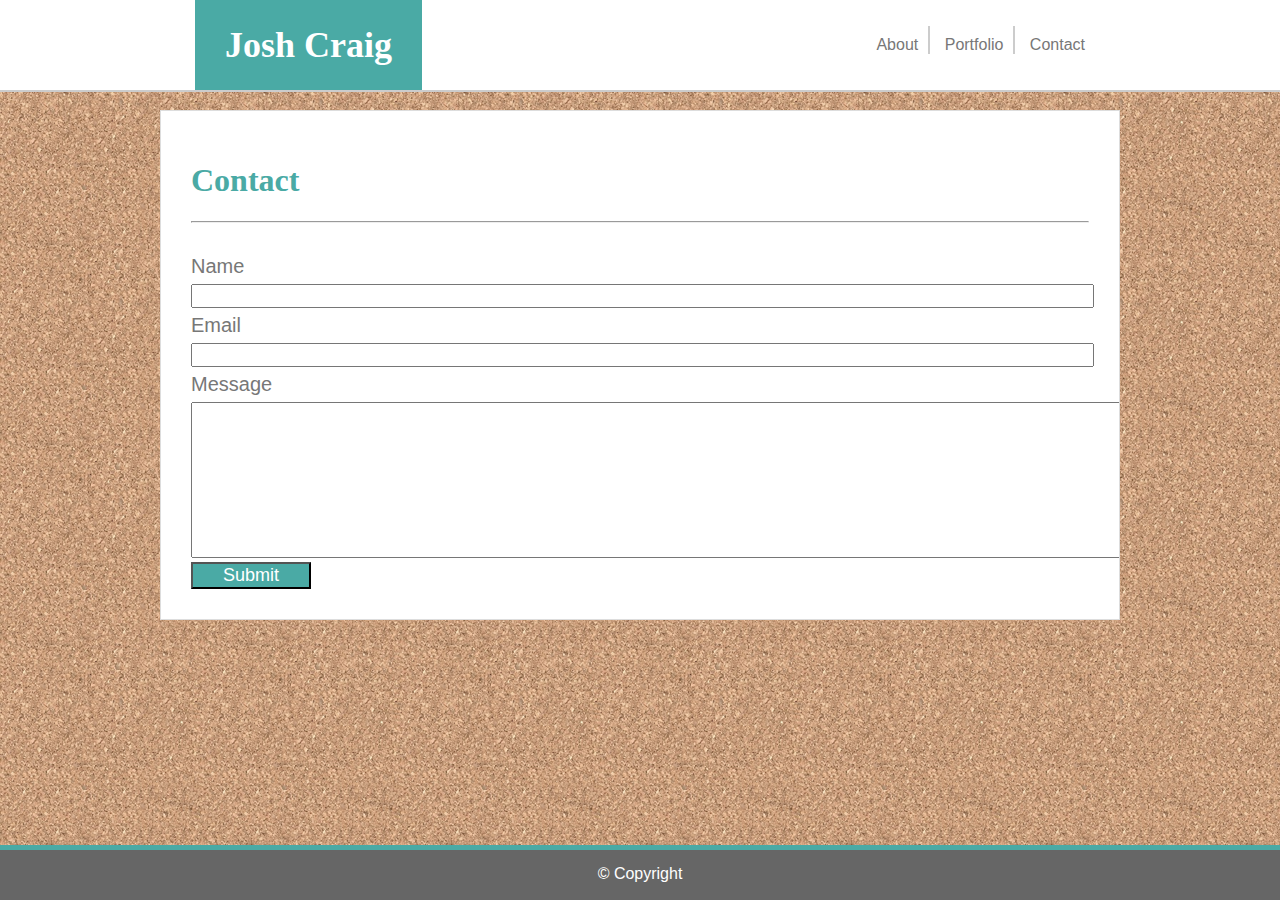
==== contact.html @ ae7bac1a "Completed first draft of all three websites" ====
<!-- HTML Bio with CSS -->
<!DOCTYPE html>
<html>
<head>
    <title>Contact</title>
    <!-- Linked page with CSS code -->
    <link rel="stylesheet" href="assets/css/style.css" type="text/css"/>
    <!-- Styled background with image -->
    <style>
    body{
    background-image: url("assets/images/cork-board.png");
    }
    </style>
  </head>

<!-- This contains all content for the website in the body tag -->
<body>
  <!-- the header contains both Name logo and the listed web tags -->
  <header class="top">
    <section class="header"> 
      <!-- name tag logo -->
      <div id="logo">
        <h1 id="heading">Josh Craig</h1>
      </div>
      <!-- listed web links -->
      <div>
        <ul id="nav">
          <li class="line"><a href="index.html" target="About">About</a></li>
          <li class="line"><a  href="portfolio.html" target="Portfolio"> Portfolio </a></li>
          <li><a href="contact.html" target="Contact">Contact</a></li>
        </ul>
      </div>
  </section>
  </header>

  <!-- This section contains all subjects that are in the white bordered frame  -->
    <div id="wrap">
     <!-- heading portfolio  -->
        <h1 id="heading">Contact</h1>
   
     <!-- this prompts a line below the heading  -->
        <hr/>
        <br>
        <!-- this section builds the text subission boxes and positioning -->
        <form>
                <label for="address" id="names">Name</label>
                <br>
                <input type="text" name="user-text" id="user-pwd">
                <br>
                <label for="address" id="names">Email</label>
                <br>
                <input type="text" name="user-text" id="user-pwd">
                <br>
                <label for="address" id="names">Message</label>
                <br>
                <textarea rows="10" cols="125" name="address" id="address"></textarea>
                <br>
                <input type="submit" value="Submit" id="submit">
            </form>



    </div>

        <!-- this section is for the footer and all contents in its section  -->
        <footer class="footer">
            <div id="text"> 
             <!-- copyright tag = &copy;  -->
                &copy; Copyright
            </div>
        </footer>
    
</body>
<!-- closing of the page  -->
    
 </html>
---- assets/css/style.css ----
/* This is the set-up for the entire web page  */
/* this section is the css properties for the index.html page */
/*  */

html{
    position: relative;
    min-height: 100%;
}
a{
    text-decoration: none;
    color: #777777;
}

/* this tag changes the fonts and text for all heading tags */
#heading{
    font-family: Georgia, Times,'Times New Roman', serif;
}
/* changes text type and color of the body text */
body{
    font-family: 'Arial', 'Helvetica Neue', Helvetica, sans-serif;
    color: c;
}
/* setting the header in location */
.top{
    position: absolute;
    background-color:#ffffff;
    top: 0;
    left:0;
    width: 100%;
    border-bottom: 2px solid #cccccc;
}
/* this is the name tag id  */
#logo{
    float: left;
    background-color: #4aaaa5;
    margin-left: 195px;
    padding-left:30px;
    padding-right:30px;
    color: white;
    font-size: 18px;

}
/* this is the list tag id to change text characteristics  */
#nav{
    float: right;
    list-style: none;
    margin-right: 195px;
    padding-top: 10px;
}
/* this modifies the list options  */
li{
    /* this prompts the list to change in line with on another */
    display: inline-block;
    padding-top: 10px;
    padding-left: 10px;

}

.line{
    border-right: 2px solid #cccccc;
    padding-right: 10px;
}
/* this is the class that keeps all contents inside the whiteboard  */
#wrap{
    width: 960px;
    background-color: white;
    margin-left: auto;
    margin-right:auto;
    margin-top: 110px;
    border: 1px solid #dddddd;
    overflow: hidden;
    height: wrap;
    margin-bottom: 70px;
    box-sizing: border-box;
    padding: 30px;
    color: #4aaaa5;
    position: relative;

}
/* this is the class for my profile picture  */
.profile_pic{
    float: left;
    padding-right: 30px;
    padding-top: 25px;
    padding-bottom: 20px;
}
/* this is the class features for the writting inside the whiteboard */
.paragraph{
    text-align: left;
    color: #777777;
    padding-top: 5px;
    line-height: 1.6;

}
/* this is the class features for the footer at the bottom of the page  */
.footer{
    position: absolute;
    left: 0px;
    bottom:0px;
    width: 100%;
    height: 50px;
    border-top: 5px solid #4aaaa5;
    background-color: #666666;
    text-align: center;
    color: white;
   
}
/* this is the id for the copyright text at the bottom of the page  */
#text{
    color: white;
    padding-top: 15px;
}

/*  */
/*  */
/* Below this line is the css properties for the protfoio page  */
/*  */
/*  */

/* game tags positioning and text sizing */
.game_tags{
    position: absolute;
    bottom:40px;
    width: 280px;
    background-color: #4aaaa5;
    text-align: center;
    color: white;
    font-family: Georgia, Times,'Times New Roman', serif;
    
}

/* this sets all the images position */
.games{
    position: relative;
    float: left;
    padding: 30px;
    top: 20px;
    left: 10px;
}


/*  */
/*  */
/* this section below is for the contacts page  */
/*  */
/*  */

#submit{
    float: left;
    background-color: #4aaaa5;
    padding-left:30px;
    padding-right:30px;
    color: white;
    font-size: 18px;
}


#user-pwd{
    width: 895px;
    margin-left: auto;
    margin-right: auto;
    height: 18px;
}

#names{
    font-family: 'Arial', 'Helvetica Neue', Helvetica, sans-serif;
    color: #777777;
    font-size: 20px;
    line-height: 35px;
}
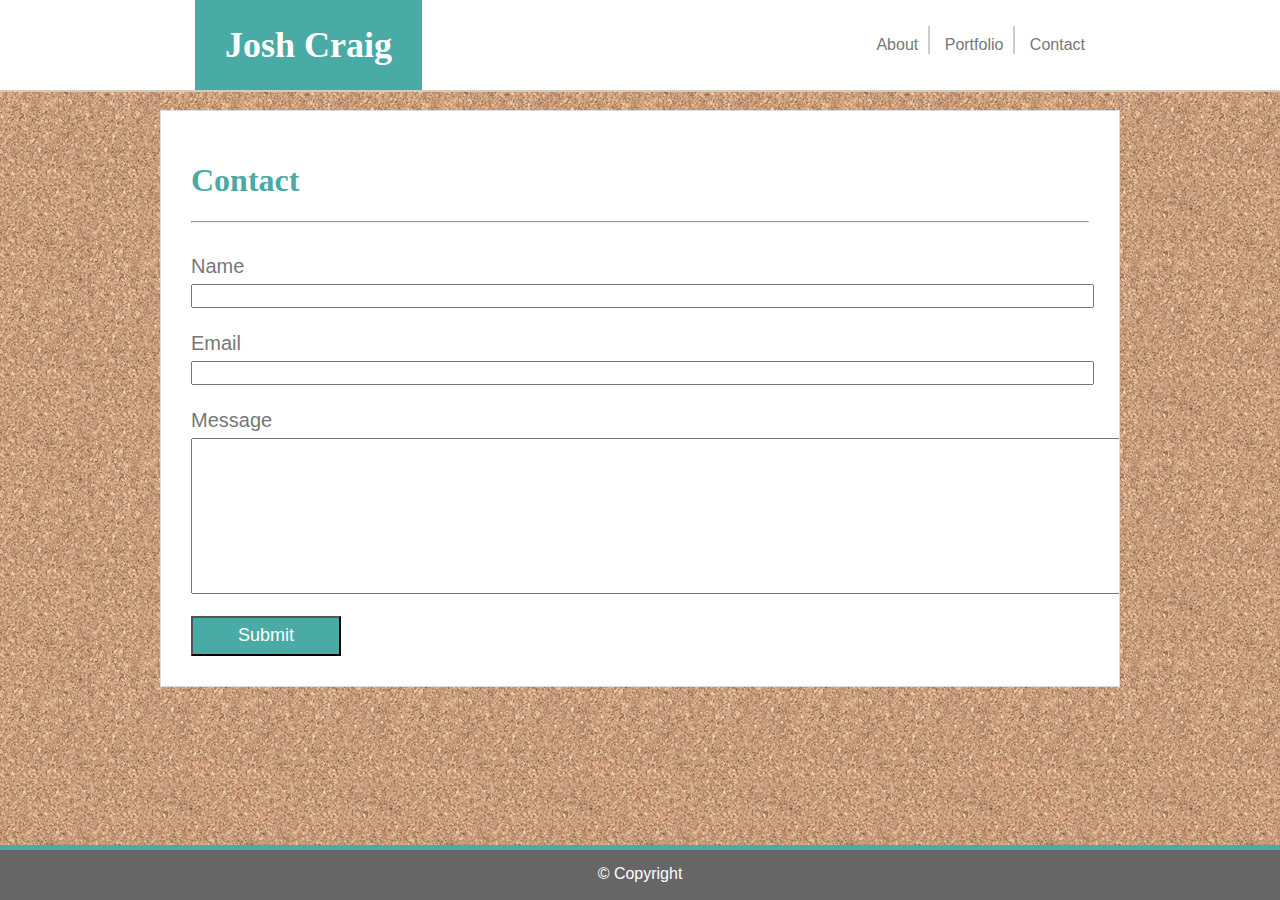
==== commit 3ae59863: "Made a few minor edits to some padding and spacing on Contacts page and Portfolio page" ====
--- a/contact.html
+++ b/contact.html
@@ -47,13 +47,16 @@
                 <br>
                 <input type="text" name="user-text" id="user-pwd">
                 <br>
+                <br>
                 <label for="address" id="names">Email</label>
                 <br>
                 <input type="text" name="user-text" id="user-pwd">
                 <br>
+                <br>
                 <label for="address" id="names">Message</label>
                 <br>
                 <textarea rows="10" cols="125" name="address" id="address"></textarea>
+                <br>
                 <br>
                 <input type="submit" value="Submit" id="submit">
             </form>
--- a/assets/css/style.css
+++ b/assets/css/style.css
@@ -133,11 +133,19 @@
 .games{
     position: relative;
     float: left;
-    padding: 30px;
+    padding-top: 20px;
+    padding-right: 60px;
+    padding-bottom: 30px;
     top: 20px;
-    left: 10px;
+    left: 0px;
 }
 
+/* this is text alignment and spacing for the submit button  */
+#submit{
+    text-align: center;
+    width: 150px;
+    height: 40px;
+}
 
 /*  */
 /*  */
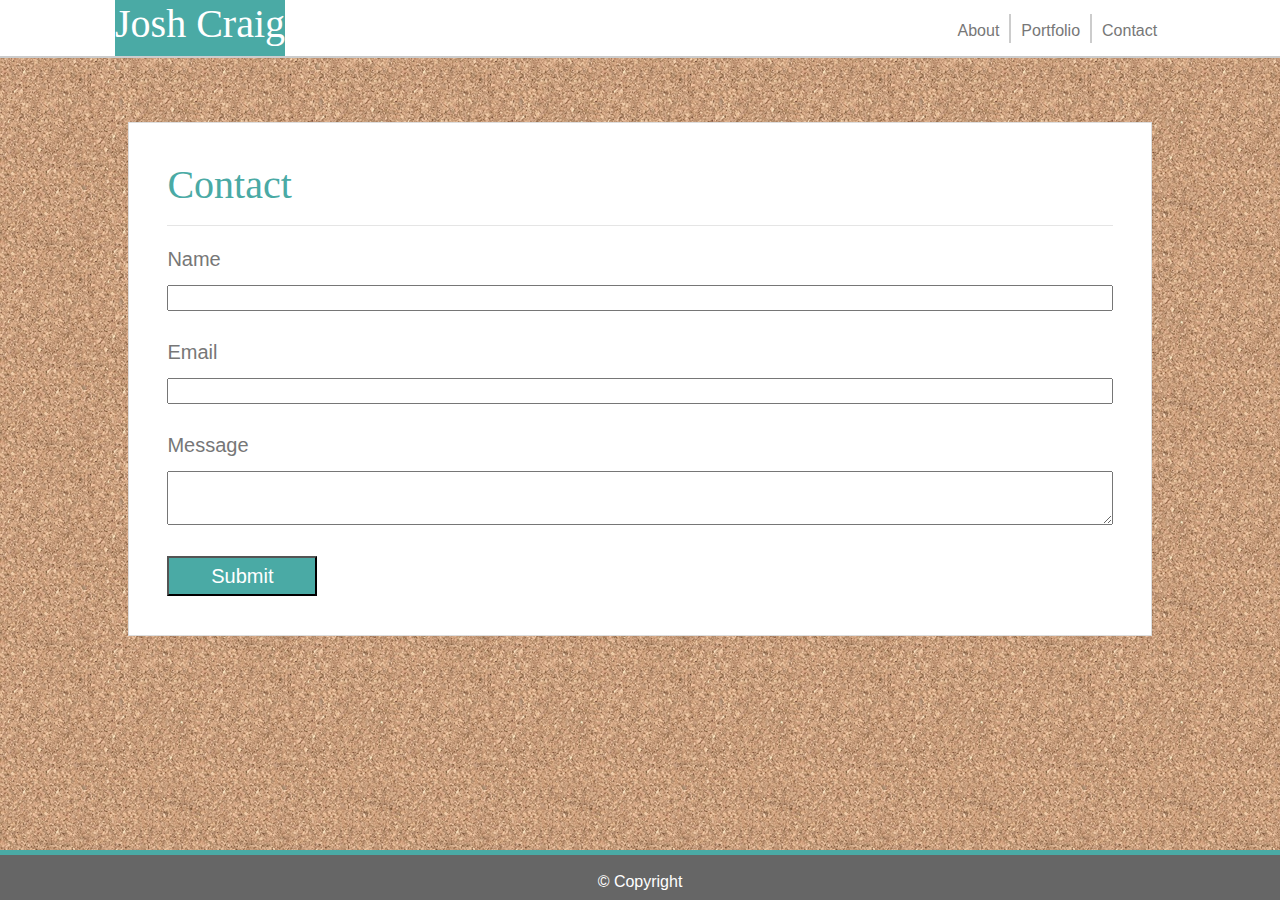
==== commit d7c9804e: "added bootstrap css files for responsive portfolio" ====
--- a/contact.html
+++ b/contact.html
@@ -1,8 +1,14 @@
-<!-- HTML Bio with CSS -->
 <!DOCTYPE html>
-<html>
-<head>
+<html lang="en">
+    <!-- this section contains the website general information and CSS  -->
+  <head>
+    <meta charset="utf-8">
+    <meta name="viewport" content="width=device-width, initial-scale=1">
     <title>Contact</title>
+    <!-- link css bootstrap -->
+    <link rel="stylesheet" href="https://stackpath.bootstrapcdn.com/bootstrap/4.3.1/css/bootstrap.min.css" integrity="sha384-ggOyR0iXCbMQv3Xipma34MD+dH/1fQ784/j6cY/iJTQUOhcWr7x9JvoRxT2MZw1T" crossorigin="anonymous">
+    <!-- JS path link -->
+    <script src="https://cdnjs.cloudflare.com/ajax/libs/popper.js/1.14.7/umd/popper.min.js" integrity="sha384-UO2eT0CpHqdSJQ6hJty5KVphtPhzWj9WO1clHTMGa3JDZwrnQq4sF86dIHNDz0W1" crossorigin="anonymous"></script>
     <!-- Linked page with CSS code -->
     <link rel="stylesheet" href="assets/css/style.css" type="text/css"/>
     <!-- Styled background with image -->
@@ -13,67 +19,79 @@
     </style>
   </head>
 
-<!-- This contains all content for the website in the body tag -->
-<body>
-  <!-- the header contains both Name logo and the listed web tags -->
-  <header class="top">
-    <section class="header"> 
-      <!-- name tag logo -->
-      <div id="logo">
-        <h1 id="heading">Josh Craig</h1>
-      </div>
-      <!-- listed web links -->
-      <div>
-        <ul id="nav">
-          <li class="line"><a href="index.html" target="About">About</a></li>
-          <li class="line"><a  href="portfolio.html" target="Portfolio"> Portfolio </a></li>
-          <li><a href="contact.html" target="Contact">Contact</a></li>
-        </ul>
-      </div>
-  </section>
-  </header>
+  <!-- This contains all content for the website in the body tag -->
+  <body>
+    <!-- Navbar bootstrap heading with collapsable icon  -->
+    <div class="top">
+        <!-- when medium screen or smaller conditions are met the navbar will change style  -->
+        <nav class="navbar navbar-expand-md navbar-light">
+            <div class="container-fluid">
+                <div id="logo">
+                    <h1 id="heading">Josh Craig</h1>
+                </div>
+                <!-- this section includes the hamburger style button  -->
+                <button class="navbar-toggler" type="button" data-toggle="collapse"
+                data-target="#navbarResponsive">
+                    <span class="navbar-toggler-icon"></span>
+                </button>
 
-  <!-- This section contains all subjects that are in the white bordered frame  -->
-    <div id="wrap">
-     <!-- heading portfolio  -->
-        <h1 id="heading">Contact</h1>
-   
-     <!-- this prompts a line below the heading  -->
-        <hr/>
-        <br>
-        <!-- this section builds the text subission boxes and positioning -->
-        <form>
-                <label for="address" id="names">Name</label>
-                <br>
-                <input type="text" name="user-text" id="user-pwd">
-                <br>
-                <br>
-                <label for="address" id="names">Email</label>
-                <br>
-                <input type="text" name="user-text" id="user-pwd">
-                <br>
-                <br>
-                <label for="address" id="names">Message</label>
-                <br>
-                <textarea rows="10" cols="125" name="address" id="address"></textarea>
-                <br>
-                <br>
-                <input type="submit" value="Submit" id="submit">
-            </form>
+                <div class="collapse navbar-collapse" id="navbarResponsive">
+                    <ul class="nav ml-auto">
+                        <li class="line line2"><a href="index.html">About</a></li>
+                        <li class="line"><a  href="portfolio.html"> Portfolio </a></li>
+                        <li><a href="contact.html">Contact</a></li>
+                    </ul>
+                    
+                </div>
+            </div>
+        </nav>
+    </div>
+
+    <!-- This section contains all subjects that are in the white bordered frame  -->
+        <container class="containerbody">
+            <div class="wrap">
+                <div class="headingName">
+                    <!-- heading about me  -->
+                    <h1 class="headingtitle"id="heading">Contact</h1>
+                    </div>
+                    <!-- this prompts a line below the heading  -->
+                    <hr/>
+                    <form>
+                            <label for="address" id="names">Name</label>
+                            <br>
+                            <input type="text" name="user-text" id="user-pwd">
+                            <br>
+                            <br>
+                            <label for="address" id="names">Email</label>
+                            <br>
+                            <input type="text" name="user-text" id="user-pwd">
+                            <br>
+                            <br>
+                            <label for="address" id="names">Message</label>
+                            <br>
+                            <textarea name="address" id="user-pwd2"></textarea>
+                            <br>
+                            <br>
+                            <input type="submit" value="Submit" id="submit">
+                    </form>  
+                     
+            </div>
+
+        </container>
 
 
+    <!-- this section is for the footer and all contents in its section  -->
+    <footer class="footer">
+        <div id="text"> 
+          <!-- copyright tag = &copy;  -->
+          &copy; Copyright
+        </div>
+    </footer>
 
-    </div>
+    <!-- These are the jquery and bootstrap links  -->
+    <script src="https://code.jquery.com/jquery-3.3.1.slim.min.js" integrity="sha384-q8i/X+965DzO0rT7abK41JStQIAqVgRVzpbzo5smXKp4YfRvH+8abtTE1Pi6jizo" crossorigin="anonymous"></script>
+    <script src="https://stackpath.bootstrapcdn.com/bootstrap/4.3.1/js/bootstrap.min.js" integrity="sha384-JjSmVgyd0p3pXB1rRibZUAYoIIy6OrQ6VrjIEaFf/nJGzIxFDsf4x0xIM+B07jRM" crossorigin="anonymous"></script>
 
-        <!-- this section is for the footer and all contents in its section  -->
-        <footer class="footer">
-            <div id="text"> 
-             <!-- copyright tag = &copy;  -->
-                &copy; Copyright
-            </div>
-        </footer>
-    
-</body>
-<!-- closing of the page  -->
-    
- </html>+
+  </body>
+</html>--- a/assets/css/style.css
+++ b/assets/css/style.css
@@ -22,36 +22,35 @@
 }
 /* setting the header in location */
 .top{
-    position: absolute;
     background-color:#ffffff;
-    top: 0;
-    left:0;
-    width: 100%;
     border-bottom: 2px solid #cccccc;
 }
 /* this is the name tag id  */
 #logo{
-    float: left;
     background-color: #4aaaa5;
-    margin-left: 195px;
-    padding-left:30px;
-    padding-right:30px;
+    margin-left: 8%;
     color: white;
     font-size: 18px;
+}
 
+/* this is the list tag id to change text characteristics  */
+.nav{
+    list-style: none;
+    margin-right: 11%;
 }
-/* this is the list tag id to change text characteristics  */
-#nav{
-    float: right;
-    list-style: none;
-    margin-right: 195px;
-    padding-top: 10px;
+.navbar-toggler{
+    margin-right: 8%;
 }
+/* this eliminates the preset padding by css bootstrap */
+.navbar {
+    padding: 0% 0%;
+}
+
 /* this modifies the list options  */
 li{
     /* this prompts the list to change in line with on another */
     display: inline-block;
-    padding-top: 10px;
+    padding-top: 5px;
     padding-left: 10px;
 
 }
@@ -60,36 +59,39 @@
     border-right: 2px solid #cccccc;
     padding-right: 10px;
 }
+/* this aligns the hamburger dropdown to the right side  */
+.line2{
+    margin-left: auto;
+}
+
 /* this is the class that keeps all contents inside the whiteboard  */
-#wrap{
-    width: 960px;
+.wrap{
+    width: 80%;
     background-color: white;
     margin-left: auto;
     margin-right:auto;
-    margin-top: 110px;
+    margin-top: 5%;
     border: 1px solid #dddddd;
     overflow: hidden;
     height: wrap;
     margin-bottom: 70px;
     box-sizing: border-box;
-    padding: 30px;
+    padding: 3%;
     color: #4aaaa5;
-    position: relative;
-
 }
 /* this is the class for my profile picture  */
 .profile_pic{
     float: left;
-    padding-right: 30px;
-    padding-top: 25px;
+    padding: 0 3%;
+    padding-top: 15px;
     padding-bottom: 20px;
 }
 /* this is the class features for the writting inside the whiteboard */
 .paragraph{
     text-align: left;
     color: #777777;
-    padding-top: 5px;
     line-height: 1.6;
+    padding: 1% 3%;
 
 }
 /* this is the class features for the footer at the bottom of the page  */
@@ -119,9 +121,9 @@
 
 /* game tags positioning and text sizing */
 .game_tags{
-    position: absolute;
-    bottom:40px;
-    width: 280px;
+    position: relative;
+    bottom:60px;
+    width: 100%;
     background-color: #4aaaa5;
     text-align: center;
     color: white;
@@ -129,16 +131,13 @@
     
 }
 
+
 /* this sets all the images position */
 .games{
     position: relative;
-    float: left;
-    padding-top: 20px;
-    padding-right: 60px;
-    padding-bottom: 30px;
-    top: 20px;
-    left: 0px;
+    padding: 2% 1%;
 }
+
 
 /* this is text alignment and spacing for the submit button  */
 #submit{
@@ -156,20 +155,22 @@
 #submit{
     float: left;
     background-color: #4aaaa5;
-    padding-left:30px;
-    padding-right:30px;
     color: white;
-    font-size: 18px;
+    font-size: 20px;
 }
 
 
 #user-pwd{
-    width: 895px;
-    margin-left: auto;
-    margin-right: auto;
-    height: 18px;
+    width: 100%;
+    margin: auto;
+    height: 26px;
 }
 
+#user-pwd2{
+    width: 100%;
+    margin: auto;
+    height: 30%;
+}
 #names{
     font-family: 'Arial', 'Helvetica Neue', Helvetica, sans-serif;
     color: #777777;
